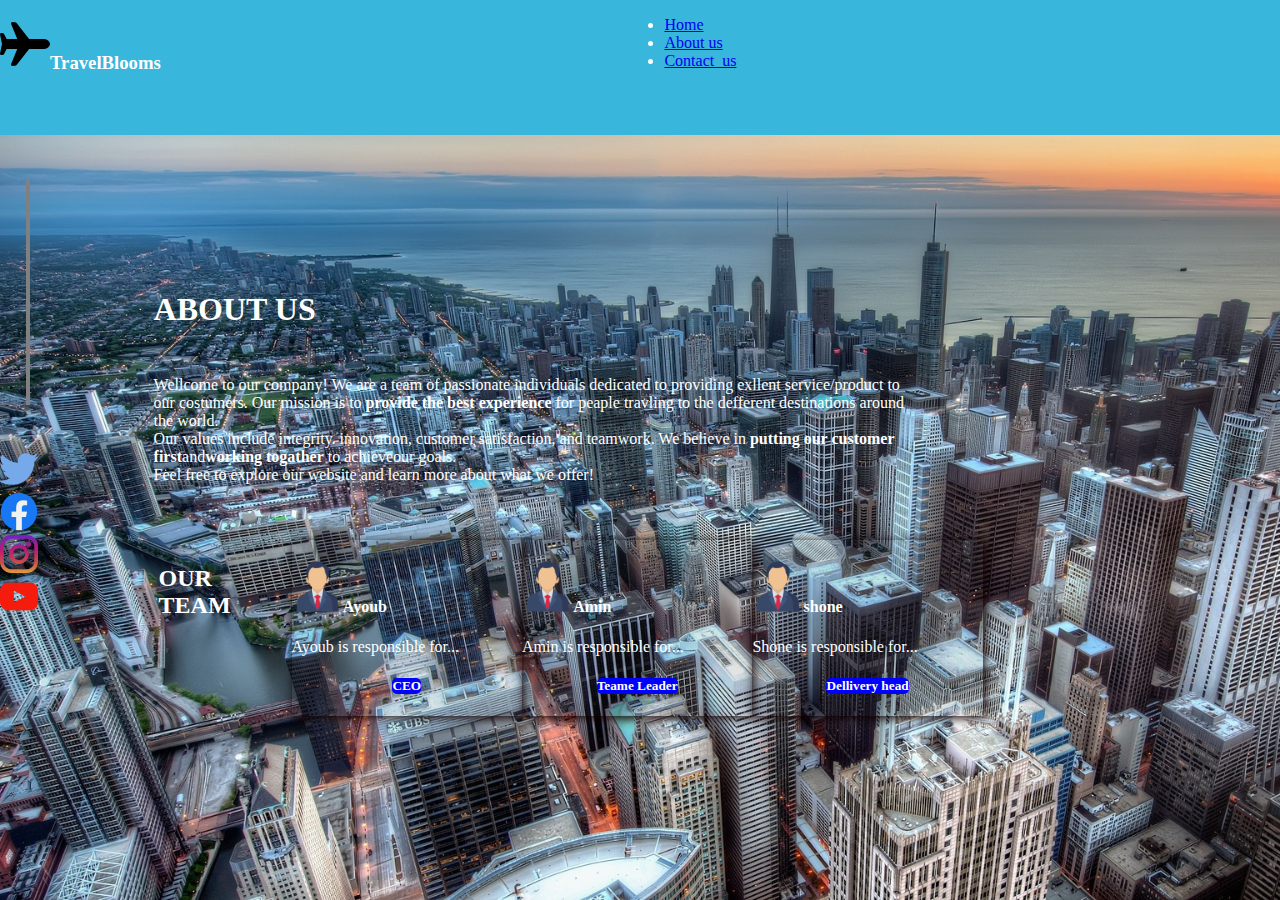
==== about_us.html @ a5b78a7d "first cimmit" ====
<!DOCTYPE html>
 <html lang="en">
     <head> 
        <meta charset="UTF-8"/>
         <meta name="viewport" content="width=device-width, initial-scale=1.0"/>
          <link rel="stylesheet" href="about_us.css"/>
           <title>travel web</title>
         </head> 
         <body>
            <div id="backimage">
            <nav id="navbar">
             <h3 id="webTitle"><img src="./images/icons8-plane-50.png"/>TravelBlooms</h3>
              <div id="webPages">
                 <ul>
                     <li><a href="travel_recommendation.html">Home</a></li>
                     <li><a href="about_us.html">About us</a></li> 
                     <li><a href="contact_us.html">Contact_us</a></li> 
                    </ul> 
             </div>
             </nav>
             <div>
                <h1 id="h1A">ABOUT US</h1>
                <p id="paragraph">
                    Wellcome to our company! We are a team of passionate individuals dedicated 
                    to providing exllent service/product to our costumers. Our mission is to
                    <strong>provide the best experience</strong> for peaple travling to the defferent
                    destinations around the world.<br>Our values include integrity. innovation, 
                    customer satisfaction, and teamwork. We believe in <strong>putting our 
                    customer first</strong>and<strong>working togather</strong> to achieveour goals.<br>
                    Feel free to explore our website and learn more about what we offer!
                </p>
                <div id="teammemaber">
                  <div id="workertitel">
                    <h2>OUR TEAM</h2>
                  </div>
                    <div id="worker">
                      <h4><img id="employerIcon" src="./images/manager.png"/>Ayoub</h4>
                      <p>Ayoub is responsible for...</p>
                      <h5>CEO</h5>
                    </div>
                    
                    <div id="worker">
                        <h4><img id="employerIcon" src="./images/manager.png"/>Amin</h4>
                        <p>Amin is responsible for...</p>
                        <h5>Teame Leader</h5>
                      </div>
    
                    <div id="worker">
                        <h4><img id="employerIcon" src="./images/manager.png"/>shone</h4>
                        <p>Shone is responsible for...</p>
                        <h5>Dellivery head</h5>
                      </div>
                </div>
             </div>
             <div id="line"></div>
             <div id="sotialmedia">
             <img id="mediaIcone" src="./images/twitter.png"/><br>
             <img id="mediaIcone" src="./images/communication.png"/><br>
             <img id="mediaIcone" src="./images/instagram.png"/><br>
             <img id="mediaIcone" src="./images/youtube.png"/><br>
             </div>
            </div>
        </body> 
    </html>
---- about_us.css ----
#webTitle{
    float: left; 
}
#webPages{ 
   display:flex;
   justify-self:center; 
   width: 15vw; 
} 
#navbar{ 
    position:relative;
    color: white;
    background-color: rgb(56, 182, 220); 
    height: 15vh; 
} 
#backimage{
   position:absolute;
   background-image: url(./images/city_back.jpg);
   background-size: cover;
   background-repeat:no-repeat;
   top:0;
   left:0;
   right:0;
   bottom: 0;
}
#h1A{
   color:white;
   position:absolute;
   width:30vw;
   left:12vw;
   top:30vh;
}
#paragraph{
   color:white;
   position:absolute;
   width:60vw;
   left:12vw;
   top:40vh;
}
#sotialmedia{
    position:absolute;
    top:50vh;
}
#mediaIcone{
    width: 3vw;
    cursor:pointer;
}
#line{ 
    position:absolute;
    width: 0.5vh;
    height: 25vh; 
    top:20vh;
    left:2vw;
    background-color: gray;
}
#teammemaber{
   position:absolute;
   color:white;
   left:12vw;
   top:60vh;
   display: flex; /* Add this */ 
   align-items: flex-start; /* Align items to the top */ 
   width: 100%; /* Adjust width as needed */
}
#worker{
    width:18vw;
    box-shadow: 2px 2px 10px rgba(18, 1, 1, 1);
    background-color:rgb(49, 48, 48, 0.1);
}
#workertitel{
    width:10vw;
    margin: 5px;
}
h5{
    position: relative;
    border-radius: 5px;
    background-color: blue;
    justify-self: center;
}
#employerIcon{
    width:4vw;
}
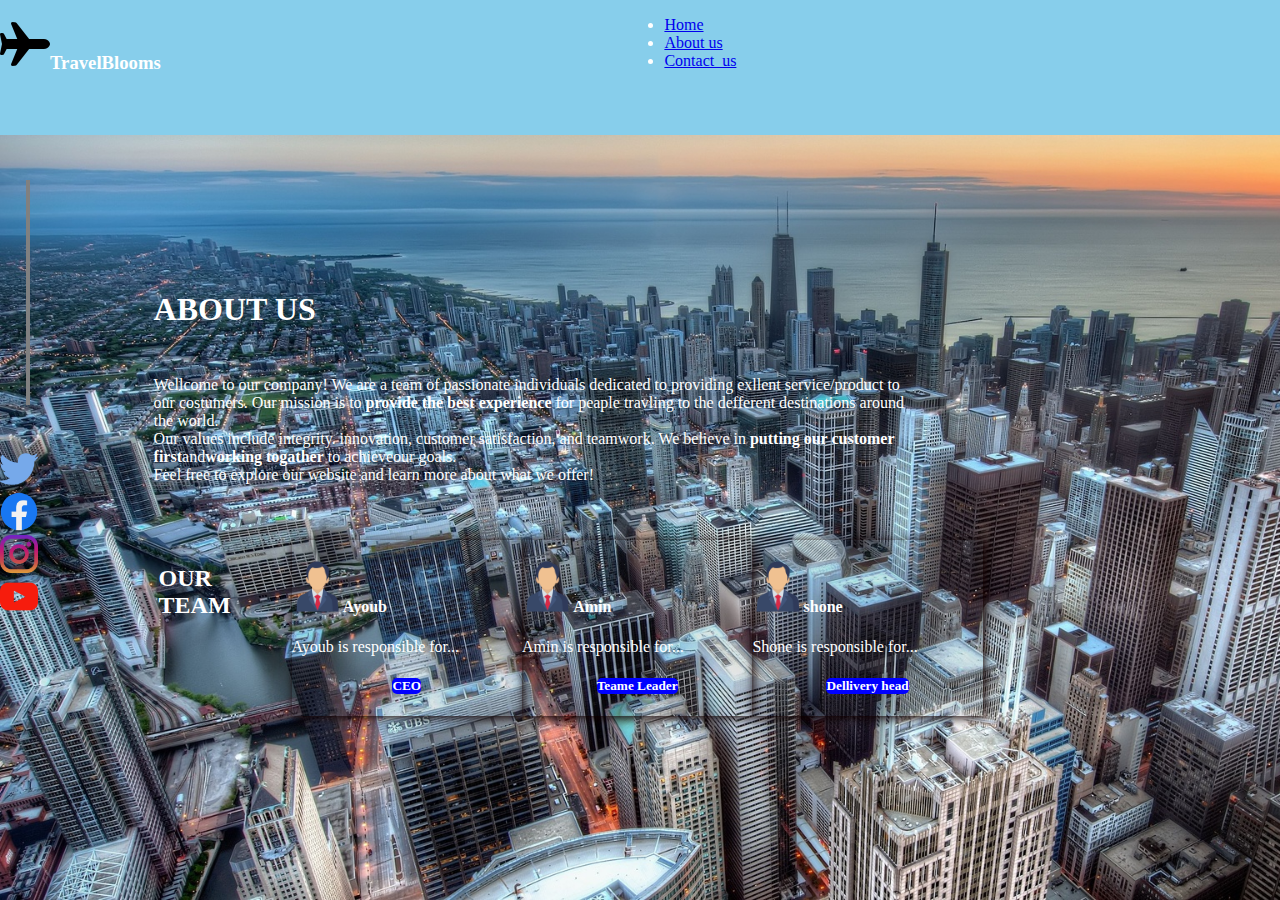
==== commit 5869f298: "change the name to index.html" ====
--- a/about_us.html
+++ b/about_us.html
@@ -12,7 +12,7 @@
              <h3 id="webTitle"><img src="./images/icons8-plane-50.png"/>TravelBlooms</h3>
               <div id="webPages">
                  <ul>
-                     <li><a href="travel_recommendation.html">Home</a></li>
+                     <li><a href="index.html">Home</a></li>
                      <li><a href="about_us.html">About us</a></li> 
                      <li><a href="contact_us.html">Contact_us</a></li> 
                     </ul> 
--- a/about_us.css
+++ b/about_us.css
@@ -9,7 +9,7 @@
 #navbar{ 
     position:relative;
     color: white;
-    background-color: rgb(56, 182, 220); 
+    background-color: rgb(135, 206, 235); 
     height: 15vh; 
 } 
 #backimage{
